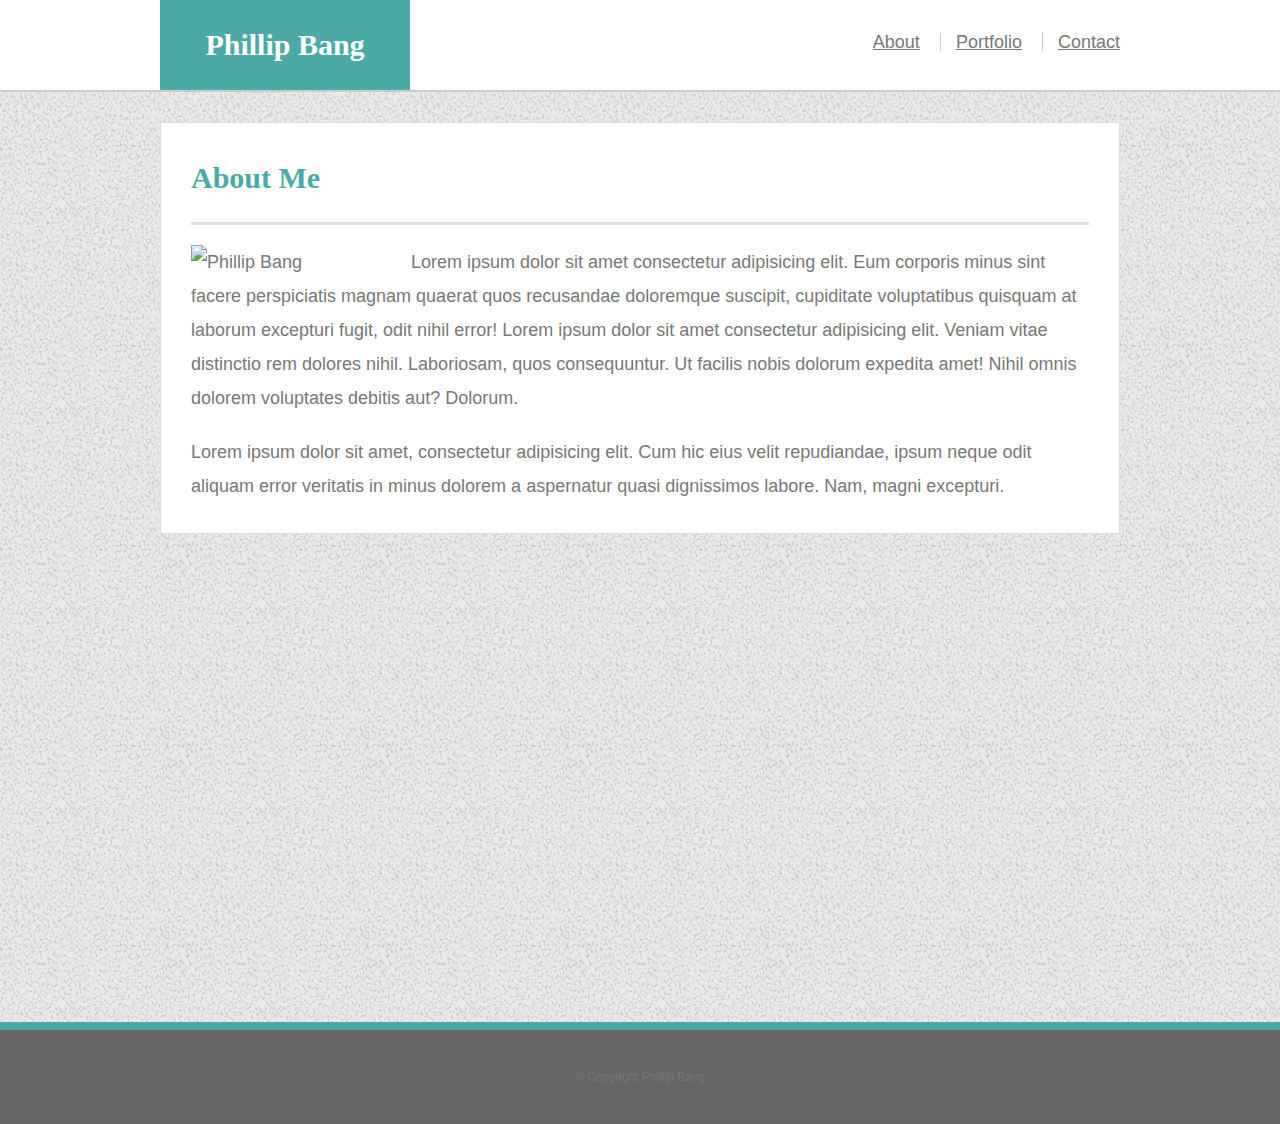
==== index.html @ 9790de18 "1st commit" ====
<!DOCTYPE html>
<html lang="en">
<head>
    <meta charset="UTF-8">
    <meta name="viewport" content="width=device-width, initial-scale=1.0">
    <meta http-equiv="X-UA-Compatible" content="ie=edge">
    <title>About Me</title>

    <link rel="stylesheet" href="assets/css/reset.css">
    <link rel="stylesheet" href="assets/css/style.css">
</head>

<body>
    <header id="master">
    <div class="container">
        <a href="index.html" id="logo">Phillip Bang</a>
        <nav>
            <a href="index.html">About</a>
            <a href="portfolio.html">Portfolio</a>
            <a href="contact.html">Contact</a>
        </nav>
    </div>    
    </header>

<div id="main-container" class="container">
    <section class="main-section">
        <h1>About Me</h1>

        <img src="assets/images/matthew-henry-58760-unsplash.jpg" class="auth-image" alt="Phillip Bang">

        <p>Lorem ipsum dolor sit amet consectetur adipisicing elit. Eum corporis minus sint facere perspiciatis magnam quaerat quos recusandae doloremque suscipit, cupiditate voluptatibus quisquam at laborum excepturi fugit, odit nihil error! Lorem ipsum dolor sit amet consectetur adipisicing elit. Veniam vitae distinctio rem dolores nihil. Laboriosam, quos consequuntur. Ut facilis nobis dolorum expedita amet! Nihil omnis dolorem voluptates debitis aut? Dolorum.</p>

        <p>Lorem ipsum dolor sit amet, consectetur adipisicing elit. Cum hic eius velit repudiandae, ipsum neque odit aliquam error veritatis in minus dolorem a aspernatur quasi dignissimos labore. Nam, magni excepturi.</p>

    </section>
</div>
    <!-- <section class="sidebar">
        <div id="connect">
            <h2>Connect with Me</h2>

            <img src="" class="social" alt="">
            <img src="" class="social" alt="">
            <img src="" class="social" alt="">
        </div>
    </section>
</div> -->

    <footer>
        <div class="container">&copy; Copyright Phillip Bang</div>
    </footer>


</body>
</html>
---- assets/css/style.css ----
* {
    box-sizing: border-box;
}

body {
    background: url('../images/gravel.png');
    font-size: 18px;
    line-height: 34px;
    font-family: Arial, 'Helvetica Neue', Helvetica, sans-serif;
    color: #777;
    height: 100%;
}

html {
    height: 100%;
}

.container {
    width: 100%;
    height: 100%;
    max-width: 960px;
    margin: 0 auto;
    clear: both;
}

h1, h2, h3, p {
    margin-bottom: 20px;
}

p:last-child {
    margin-bottom: 0;
}

h1, h2, h3 {
    font-family: 'Georgia', Times, Times New Roman, serif;
    font-weight: bold;
    color: #4aaaa5; 
}

h1 {
    font-size: 30px;
    line-height: 49px;
    border-bottom: 3px solid #dddddd;
    padding-bottom: 20px;
}

h2, h3 {
    font-size: 22px;
}

#master {
    background: #ffffff;
    margin: 0 0 30px;
    z-index: 99;
    color: #fff;
    overflow: auto;
    border-bottom: 2px solid #ccc;
    width: 100%;
}

#logo {
    width: 250px;
    height: 90px;
    background: #4aaaa5;
    float: left;
    font-family: 'Georgia', Times, Times New Roman, serif;
    text-align: center;
    line-height: 90px;
    color: #fff;
    font-weight: 700;
    font-size: 30px;
    text-decoration: none;
}

nav {
    float: right;
    margin-top: 25px;
}

nav a {
    color: #777777;
    margin-left: 15px;
    display: inline-block;
    border-left: 1px solid #cccccc;
    padding-left: 15px;
    line-height: 18px;
}

nav a:first-child {
    border-left: 0;
}

.main-section {
    background: #ffffff;
    padding: 30px;
    margin: 0 0 40px 0;
    width: 100%;
    max-width: 960px;
    float: left;
    border: 1px solid #dddddd;
}

.auth-image {
    width: 200px;
    height: auto;
    float: left;
    margin-right: 20px;
}

footer {
    background: #666;
    color: #fff;
    padding: 30px 0;
    clear: both;
    border-top: 8px solid #4aaaa5;
    color: #777777;
    font-size: 12px;
    text-align: center;
    bottom: 0;
    width: 100%;
   
}


/* portfolio */

.work {
    width: 40%;
    overflow: auto;
    position: relative;
    float: left;
    margin-left: 60px;
    margin-bottom: 50px;
}

.work img {
    width: 100%;
    border: 0 none;
    opacity: 1;
}

.work h3 {
    border-bottom: 0;
    background: #4aaaa5;
    color: #fff;
    text-align: center;
    bottom: 1px;
    position: absolute;
    margin-bottom: 0x;
    padding: 15px;
    width: 100%;
    line-height: 30px;
}

/* contact page */

#contact-form ul {
    margin-bottom: 15px;
}

#contact-form li {
    margin-bottom: 15px;
}

label,
input[type=text],
input[type=email],
textarea {
    display: block;
    width: 100%;
}

input[type=text],
input[type=email],
textarea {
    height: 35px;
    border: 1px solid #ddd;
    padding: 0 10px;
    font-size: 14px;
}

textarea {
    height: 200px;
}

input[type=submit] {
    background: #4aaaa5;
    border: 0 none;
    color: #ffffff;
    font-size: 18px;
    padding: 10px 30px;
}

@media screen and (max-width: 980px) {
    nav {
        margin-right: 20px;
    }
    .main-section {
        width: 95%;
        margin-left: 25px;

    }
}



@media screen and (max-width: 768px) {
    .main-section {
        width: 90%;
        margin-left: 35px;
        margin-right: 20px;
    }
    nav {
        margin-right: 20px;
    }
}

@media screen and (max-width: 640px) {
    
    body {
        width: 100%;
    }
    .container {
        width: 100%;
    }
    #logo {
        width: 100%;
        height: 90px;
        background: #4aaaa5;
        float: left;
        font-family: 'Georgia', Times, Times New Roman, serif;
        text-align: center;
        line-height: 90px;
        color: #fff;
        font-weight: 700;
        font-size: 30px;
        text-decoration: none;
  
    }

    nav {
        margin-top: 0;
        width: 70%;
        margin-left: 100px;
       
    }

    .work{
        width: 75%;
    }
}
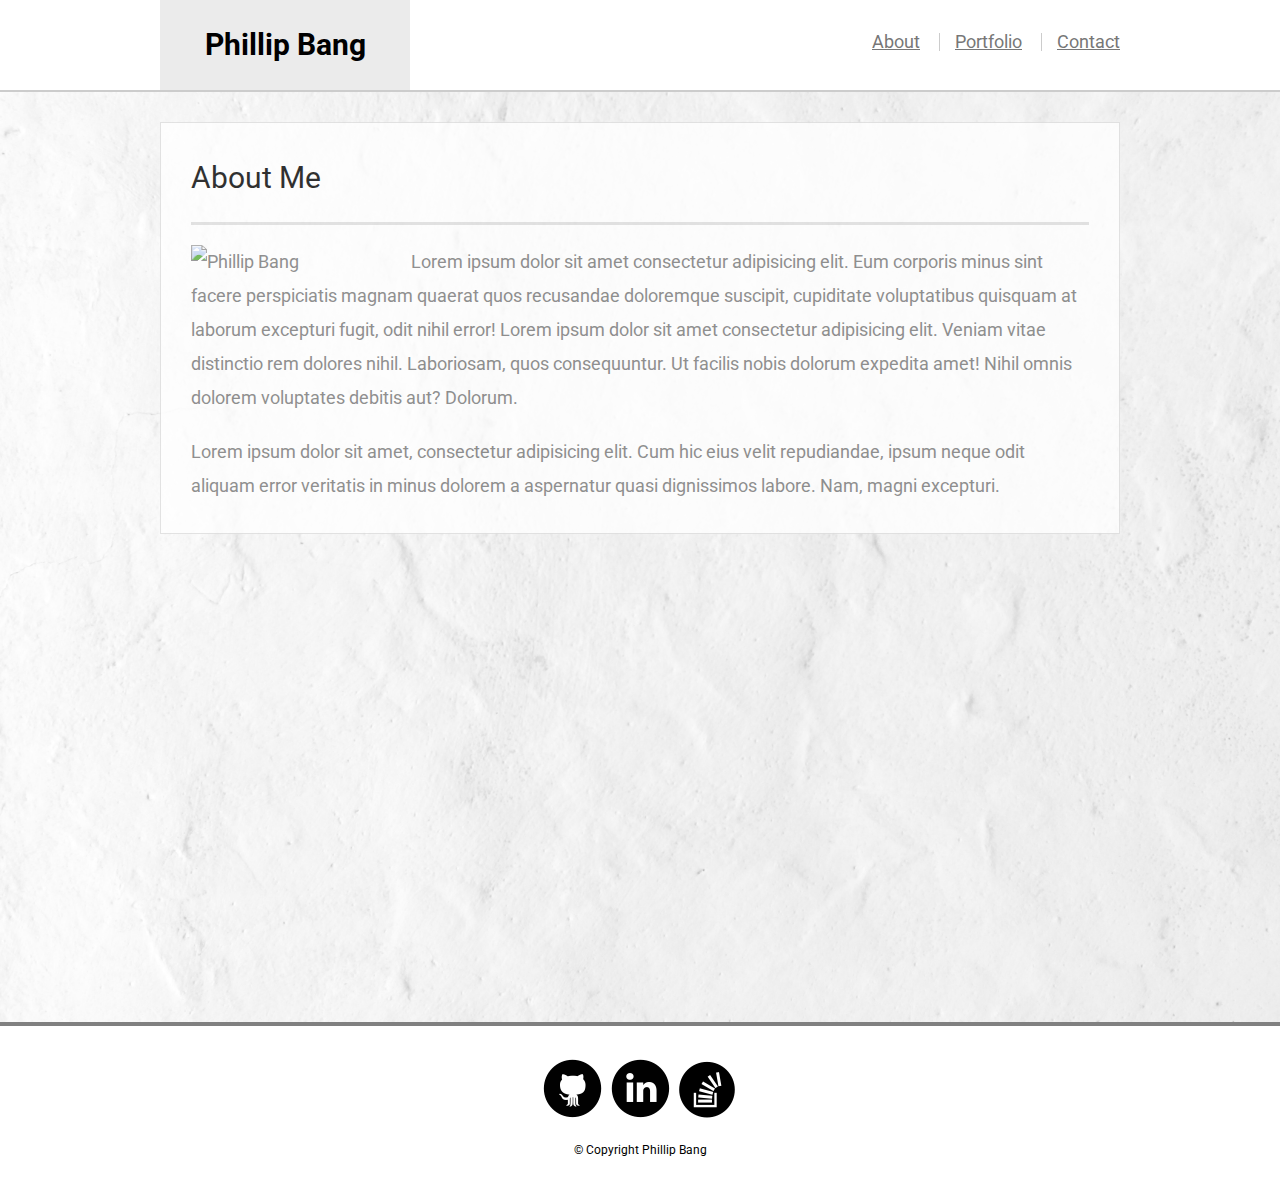
==== commit bc34b17f: "update" ====
--- a/index.html
+++ b/index.html
@@ -1,5 +1,6 @@
 <!DOCTYPE html>
 <html lang="en">
+
 <head>
     <meta charset="UTF-8">
     <meta name="viewport" content="width=device-width, initial-scale=1.0">
@@ -7,49 +8,58 @@
     <title>About Me</title>
 
     <link rel="stylesheet" href="assets/css/reset.css">
+    <link href="https://fonts.googleapis.com/css?family=Roboto" rel="stylesheet">
     <link rel="stylesheet" href="assets/css/style.css">
+
+
 </head>
 
 <body>
     <header id="master">
-    <div class="container">
-        <a href="index.html" id="logo">Phillip Bang</a>
-        <nav>
-            <a href="index.html">About</a>
-            <a href="portfolio.html">Portfolio</a>
-            <a href="contact.html">Contact</a>
-        </nav>
-    </div>    
+        <div class="container">
+            <a href="index.html" id="logo">Phillip Bang</a>
+            <nav>
+                <a href="index.html">About</a>
+                <a href="portfolio.html">Portfolio</a>
+                <a href="contact.html">Contact</a>
+            </nav>
+        </div>
     </header>
 
-<div id="main-container" class="container">
-    <section class="main-section">
-        <h1>About Me</h1>
+    <div id="main-container" class="container">
+        <section class="main-section">
+            <h1>About Me</h1>
 
-        <img src="assets/images/matthew-henry-58760-unsplash.jpg" class="auth-image" alt="Phillip Bang">
+            <img src="assets/images/matthew-henry-58760-unsplash.jpg" class="auth-image" alt="Phillip Bang">
 
-        <p>Lorem ipsum dolor sit amet consectetur adipisicing elit. Eum corporis minus sint facere perspiciatis magnam quaerat quos recusandae doloremque suscipit, cupiditate voluptatibus quisquam at laborum excepturi fugit, odit nihil error! Lorem ipsum dolor sit amet consectetur adipisicing elit. Veniam vitae distinctio rem dolores nihil. Laboriosam, quos consequuntur. Ut facilis nobis dolorum expedita amet! Nihil omnis dolorem voluptates debitis aut? Dolorum.</p>
+            <p>Lorem ipsum dolor sit amet consectetur adipisicing elit. Eum corporis minus sint facere perspiciatis
+                magnam quaerat quos recusandae doloremque suscipit, cupiditate voluptatibus quisquam at laborum
+                excepturi fugit, odit nihil error! Lorem ipsum dolor sit amet consectetur adipisicing elit. Veniam
+                vitae distinctio rem dolores nihil. Laboriosam, quos consequuntur. Ut facilis nobis dolorum expedita
+                amet! Nihil omnis dolorem voluptates debitis aut? Dolorum.</p>
 
-        <p>Lorem ipsum dolor sit amet, consectetur adipisicing elit. Cum hic eius velit repudiandae, ipsum neque odit aliquam error veritatis in minus dolorem a aspernatur quasi dignissimos labore. Nam, magni excepturi.</p>
+            <p>Lorem ipsum dolor sit amet, consectetur adipisicing elit. Cum hic eius velit repudiandae, ipsum neque
+                odit aliquam error veritatis in minus dolorem a aspernatur quasi dignissimos labore. Nam, magni
+                excepturi.</p>
 
-    </section>
-</div>
-    <!-- <section class="sidebar">
-        <div id="connect">
-            <h2>Connect with Me</h2>
+        </section>
+    </div>
 
-            <img src="" class="social" alt="">
-            <img src="" class="social" alt="">
-            <img src="" class="social" alt="">
-        </div>
-    </section>
-</div> -->
 
     <footer>
+        <a href="https://github.com/plbang" target="_blank">
+            <img class="icons" src="assets/images/if_github_circle_black_107161.png" alt="GitHub" data-toggle="tooltip" data-placement="top"
+                title="GitHub"></a>
+        <a href="https://www.linkedin.com/in/phillip-bang-199b088a" target="_blank">
+            <img class="icons" src="assets/images/if_linkedin_circle_black_107159.png" alt="LinkedIn" data-toggle="tooltip" data-placement="top"
+                title="LinkedIn"></a>
+        <a href="https://stackexchange.com/users/14586718/pbang" target="_blank">
+            <img class="icons" src="assets/images/if_stackoverflow_rounded_394191.png" alt="Stack Overflow" data-toggle="tooltip" data-placement="top"
+                title="Stack Overflow"></a>
         <div class="container">&copy; Copyright Phillip Bang</div>
     </footer>
 
 
 </body>
-</html>
 
+</html>--- a/assets/css/style.css
+++ b/assets/css/style.css
@@ -3,16 +3,26 @@
 }
 
 body {
-    background: url('../images/gravel.png');
+    background: url('../images/nordwood-themes-524102-unsplash.jpg');
     font-size: 18px;
     line-height: 34px;
-    font-family: Arial, 'Helvetica Neue', Helvetica, sans-serif;
+    font-family: "Roboto", sans-serif;
     color: #777;
     height: 100%;
+    -webkit-background-size: cover;
+    -moz-background-size: cover;
+    -o-background-size: cover;
+    background-size: cover;
+    background-repeat: no-repeat;
+    background-position: center center;
 }
 
 html {
     height: 100%;
+}
+
+#main-container{
+    opacity: 0.8;
 }
 
 .container {
@@ -32,9 +42,8 @@
 }
 
 h1, h2, h3 {
-    font-family: 'Georgia', Times, Times New Roman, serif;
-    font-weight: bold;
-    color: #4aaaa5; 
+    font-family: "Roboto", sans-serif;
+    color: black; 
 }
 
 h1 {
@@ -42,6 +51,7 @@
     line-height: 49px;
     border-bottom: 3px solid #dddddd;
     padding-bottom: 20px;
+    font: black;
 }
 
 h2, h3 {
@@ -61,12 +71,12 @@
 #logo {
     width: 250px;
     height: 90px;
-    background: #4aaaa5;
-    float: left;
-    font-family: 'Georgia', Times, Times New Roman, serif;
+    background: rgb(235, 235, 235);
+    float: left;
+    font-family: "Roboto", sans-serif;
     text-align: center;
     line-height: 90px;
-    color: #fff;
+    color: black;
     font-weight: 700;
     font-size: 30px;
     text-decoration: none;
@@ -108,12 +118,11 @@
 }
 
 footer {
-    background: #666;
-    color: #fff;
+    background: white;
     padding: 30px 0;
     clear: both;
-    border-top: 8px solid #4aaaa5;
-    color: #777777;
+    border-top: 4px solid gray;
+    color: black;
     font-size: 12px;
     text-align: center;
     bottom: 0;
@@ -141,8 +150,8 @@
 
 .work h3 {
     border-bottom: 0;
-    background: #4aaaa5;
-    color: #fff;
+    background: rgb(235, 235, 235);
+    color: black;
     text-align: center;
     bottom: 1px;
     position: absolute;
@@ -150,6 +159,7 @@
     padding: 15px;
     width: 100%;
     line-height: 30px;
+    opacity: .7;
 }
 
 /* contact page */
@@ -184,7 +194,7 @@
 }
 
 input[type=submit] {
-    background: #4aaaa5;
+    background: rgb(235, 235, 235);
     border: 0 none;
     color: #ffffff;
     font-size: 18px;
@@ -226,9 +236,9 @@
     #logo {
         width: 100%;
         height: 90px;
-        background: #4aaaa5;
+        background: rgb(235, 235, 235);
         float: left;
-        font-family: 'Georgia', Times, Times New Roman, serif;
+        font-family: "Roboto", sans-serif;
         text-align: center;
         line-height: 90px;
         color: #fff;
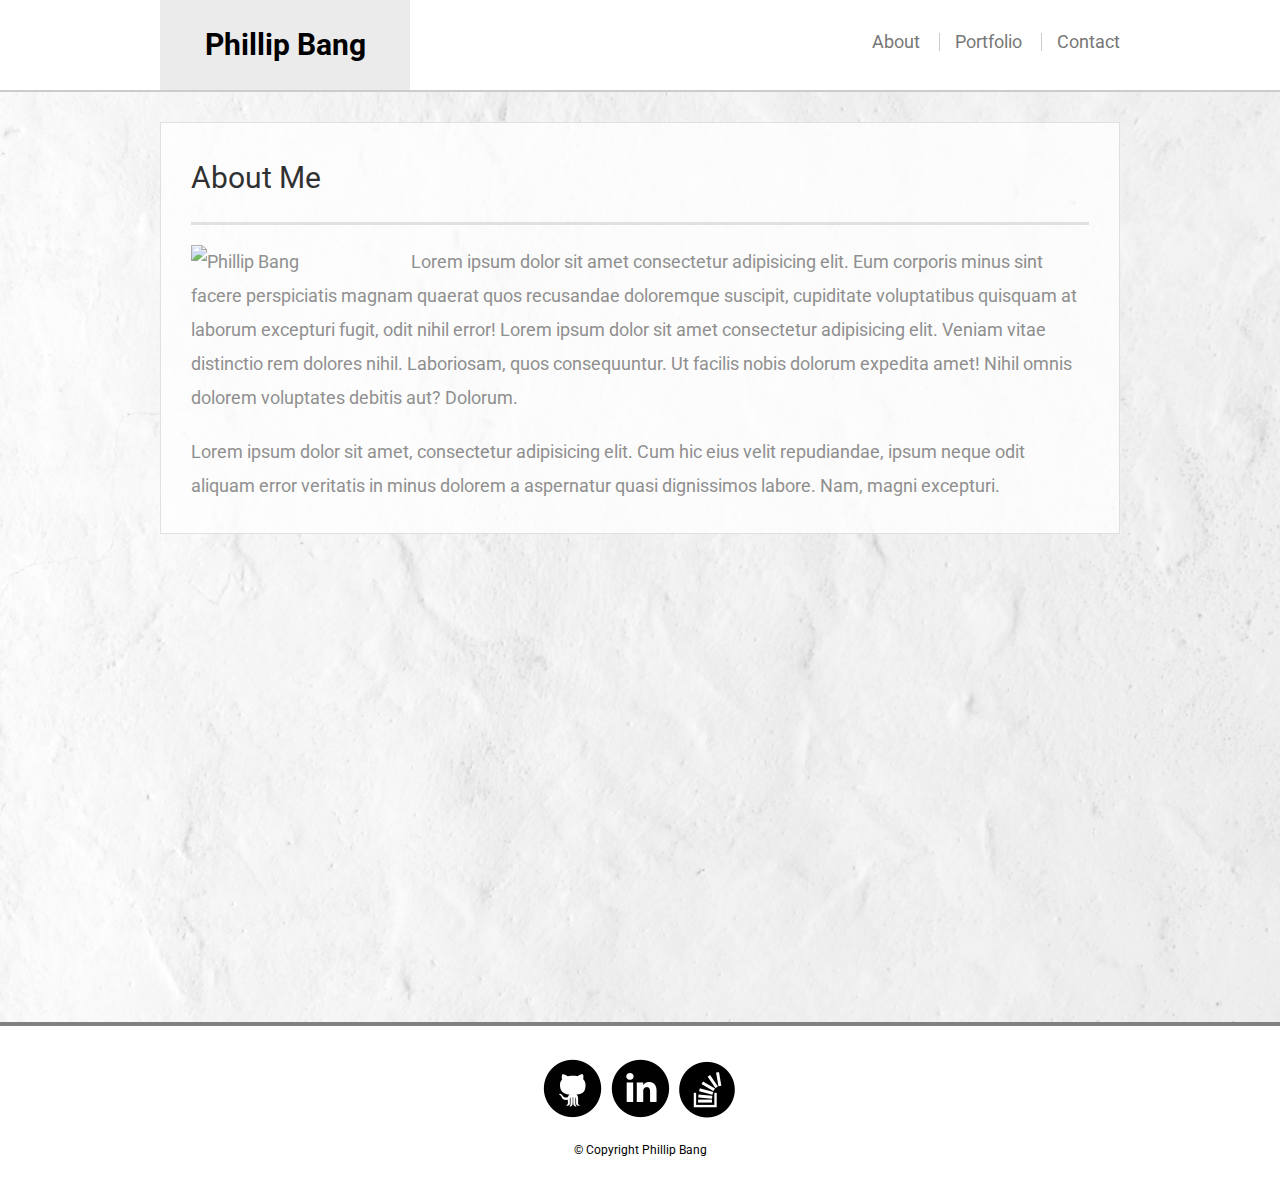
==== commit fafeb160: "portfolio" ====
--- a/index.html
+++ b/index.html
@@ -48,13 +48,13 @@
 
     <footer>
         <a href="https://github.com/plbang" target="_blank">
-            <img class="icons" src="assets/images/if_github_circle_black_107161.png" alt="GitHub" data-toggle="tooltip" data-placement="top"
+            <img src="assets/images/if_github_circle_black_107161.png" alt="GitHub" data-toggle="tooltip" data-placement="top"
                 title="GitHub"></a>
         <a href="https://www.linkedin.com/in/phillip-bang-199b088a" target="_blank">
-            <img class="icons" src="assets/images/if_linkedin_circle_black_107159.png" alt="LinkedIn" data-toggle="tooltip" data-placement="top"
+            <img src="assets/images/if_linkedin_circle_black_107159.png" alt="LinkedIn" data-toggle="tooltip" data-placement="top"
                 title="LinkedIn"></a>
         <a href="https://stackexchange.com/users/14586718/pbang" target="_blank">
-            <img class="icons" src="assets/images/if_stackoverflow_rounded_394191.png" alt="Stack Overflow" data-toggle="tooltip" data-placement="top"
+            <img src="assets/images/if_stackoverflow_rounded_394191.png" alt="Stack Overflow" data-toggle="tooltip" data-placement="top"
                 title="Stack Overflow"></a>
         <div class="container">&copy; Copyright Phillip Bang</div>
     </footer>
--- a/assets/css/style.css
+++ b/assets/css/style.css
@@ -94,6 +94,7 @@
     border-left: 1px solid #cccccc;
     padding-left: 15px;
     line-height: 18px;
+    text-decoration: none;
 }
 
 nav a:first-child {
@@ -145,7 +146,6 @@
 .work img {
     width: 100%;
     border: 0 none;
-    opacity: 1;
 }
 
 .work h3 {
@@ -155,11 +155,11 @@
     text-align: center;
     bottom: 1px;
     position: absolute;
-    margin-bottom: 0x;
+    margin-bottom: 0;
     padding: 15px;
     width: 100%;
     line-height: 30px;
-    opacity: .7;
+    opacity: .90;
 }
 
 /* contact page */
@@ -196,7 +196,7 @@
 input[type=submit] {
     background: rgb(235, 235, 235);
     border: 0 none;
-    color: #ffffff;
+    color: black;
     font-size: 18px;
     padding: 10px 30px;
 }
